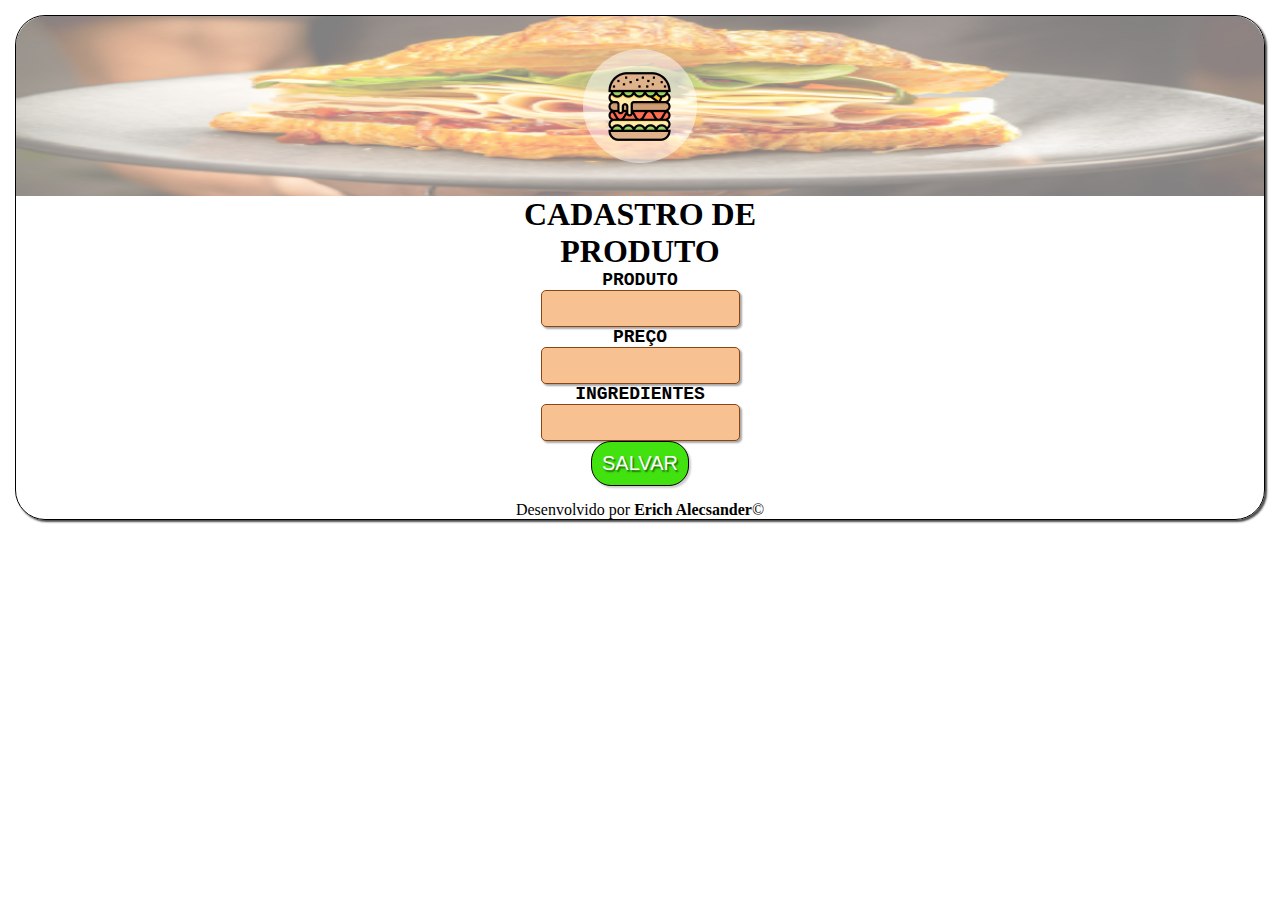
==== index.html @ 8337b339 "Criação dos arquivos" ====
<!DOCTYPE html>
<html lang="pt-br">
<head>
    <meta charset="UTF-8">
    <meta http-equiv="X-UA-Compatible" content="IE=edge">
    <meta name="viewport" content="width=device-width, initial-scale=1.0">
    <title>APP Lanchonete</title>
    <link rel="shortcut icon" href="logo-lanchonete.png" type="image/x-icon">
    <link rel="stylesheet" href="estilo.css">
</head>
<body>
    <header>
        <img id="fundo-cabeçalho" src="fundo-cabecalho.png" alt="lanche no prato">
        <img id="logo" src="logo-lanchonete.png" alt="lanche logo">
    </header>
    <div>
        <h1 id="titulo1">CADASTRO DE<br> PRODUTO</h1>
    </div>
    <form>
        <div id="inputs">
            <h3 id="produto">PRODUTO</h3>
            <input type="text" required>
            <h3 id="preco">PREÇO</h3>
            <input type="number" required>
            <h3 id="ingrediente">INGREDIENTES</h3>
            <input type="text" required>
            <br>
            <button id="botao" type="submit">SALVAR</button>
        </div>
    </form>

    <footer>
        <p>
            Desenvolvido por <strong>Erich Alecsander</strong>&copy;
        </p>
    </footer>
</body>
</html>
---- estilo.css ----
*{
    margin: 0;
    padding: 0;
}

#logo {
    position:absolute;
    top: center;
    left: center;
}

#fundo-cabeçalho{
    position: relative;
    width: 100vw;
    height: 20vh;
    border-top-left-radius: 30px;
    border-top-right-radius: 30px;
}

#titulo1{
    text-align: center;
}

#produto{
    font-family: Courier;
    font-size: large;
    text-align: center;
}

#preco{
    font-family: Courier;
    font-size: large;
}

#ingrediente{
    font-family: Courier;
    font-size: large;
}

#botao{
    font-size: 20px;
    background-color: rgb(65, 226, 15);
    border: 0;
    margin-bottom: 15px;
    padding: 10px;
    color: #ffffff;
    box-shadow: 2px 2px 2px rgba(0,0,0,0.2);
    text-shadow: 1.5px 1.5px 1.5px rgba(0,0,0,0.5);
    border: 1px solid rgb(0, 0, 0);
    border-radius: 20px;
}
#botao :hover{
    background: rgb(30, 255, 0);
    box-shadow: inset 2px 2px 2px rgb(0, 0, 0);
    text-shadow: none;
}

input{
    border-radius: 5px;
    color: rgb(75, 75, 75);
    border: 1.5px solid saddlebrown;
    background-color: rgb(248, 193, 145);
    box-shadow: 2px 2px 2px rgb(167, 167, 167);
    padding: 10px;
}

header,footer{
    display: flex;
    justify-content: center;
    align-items: center;
}

body{
    display:block;
    border: 1px solid black;
    box-shadow: 2px 2px 2px rgb(75, 75, 75);
    margin-top: 15px;
    margin-left: 15px;
    margin-right: 15px;
    border-radius: 30px;
}
#inputs{
    text-align: center;
}
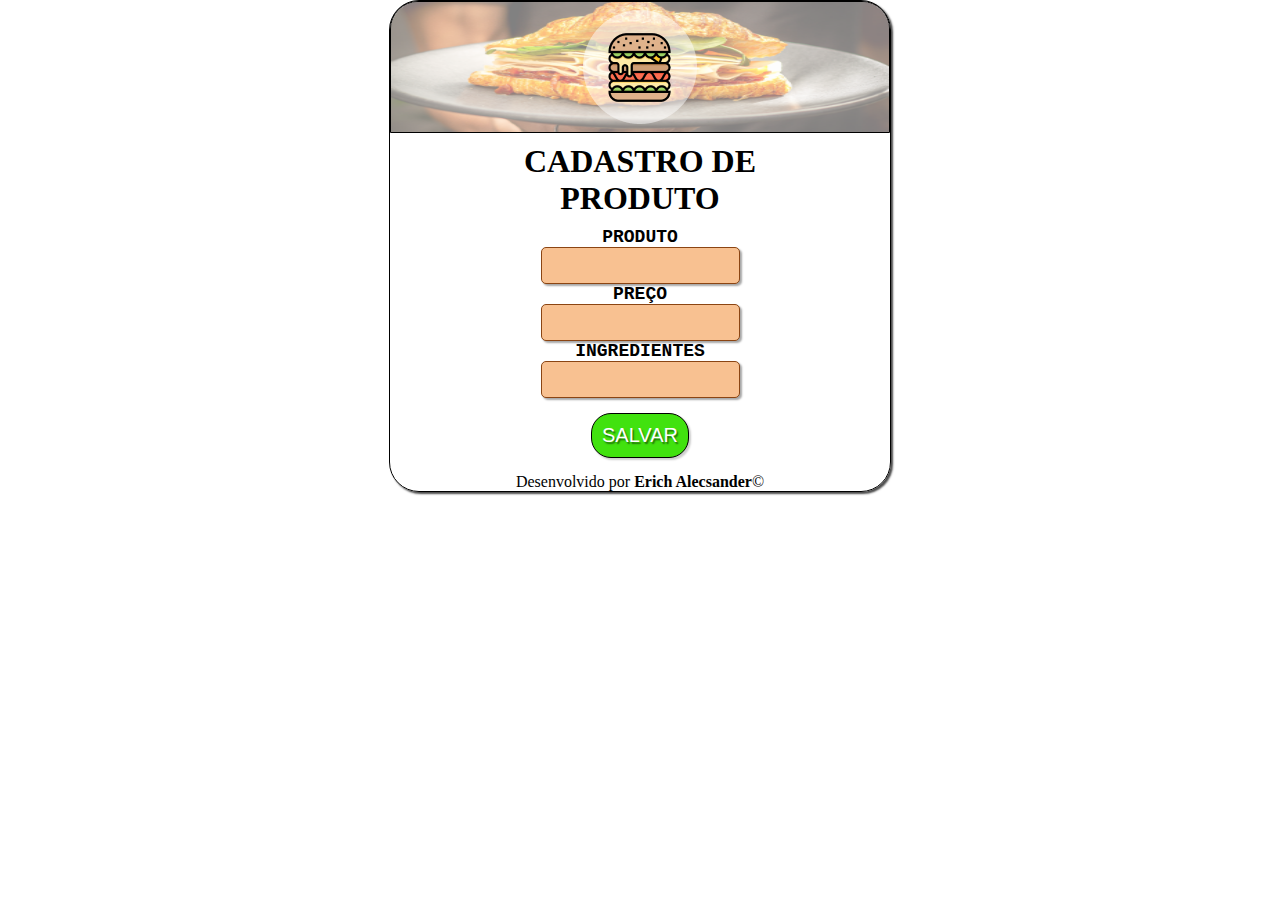
==== commit 48e5c151: "Atualização no CSS" ====
--- a/index.html
+++ b/index.html
@@ -1,5 +1,6 @@
 <!DOCTYPE html>
 <html lang="pt-br">
+
 <head>
     <meta charset="UTF-8">
     <meta http-equiv="X-UA-Compatible" content="IE=edge">
@@ -8,6 +9,7 @@
     <link rel="shortcut icon" href="logo-lanchonete.png" type="image/x-icon">
     <link rel="stylesheet" href="estilo.css">
 </head>
+
 <body>
     <header>
         <img id="fundo-cabeçalho" src="fundo-cabecalho.png" alt="lanche no prato">
@@ -35,4 +37,5 @@
         </p>
     </footer>
 </body>
+
 </html>--- a/estilo.css
+++ b/estilo.css
@@ -1,61 +1,64 @@
-*{
+* {
     margin: 0;
     padding: 0;
 }
 
 #logo {
-    position:absolute;
+    position: absolute;
     top: center;
     left: center;
 }
 
-#fundo-cabeçalho{
-    position: relative;
-    width: 100vw;
-    height: 20vh;
-    border-top-left-radius: 30px;
-    border-top-right-radius: 30px;
+#fundo-cabeçalho {
+    text-align: center;
+    width: 500px;
+    height: 130px;
+    border-top-left-radius: 28px;
+    border-top-right-radius: 28px;
+    border: 1px solid black
 }
 
-#titulo1{
+#titulo1 {
     text-align: center;
+    margin: 10px;
 }
 
-#produto{
-    font-family: Courier;
-    font-size: large;
-    text-align: center;
-}
-
-#preco{
+#produto {
     font-family: Courier;
     font-size: large;
 }
 
-#ingrediente{
+#preco {
     font-family: Courier;
     font-size: large;
 }
 
-#botao{
+#ingrediente {
+    font-family: Courier;
+    font-size: large;
+}
+
+#botao {
     font-size: 20px;
     background-color: rgb(65, 226, 15);
-    border: 0;
+    border: 10;
     margin-bottom: 15px;
     padding: 10px;
     color: #ffffff;
-    box-shadow: 2px 2px 2px rgba(0,0,0,0.2);
-    text-shadow: 1.5px 1.5px 1.5px rgba(0,0,0,0.5);
+    box-shadow: 2px 2px 2px rgba(0, 0, 0, 0.2);
+    text-shadow: 1.5px 1.5px 1.5px rgba(0, 0, 0, 0.5);
     border: 1px solid rgb(0, 0, 0);
     border-radius: 20px;
+    margin: 15px;
 }
-#botao :hover{
+
+#botao :hover {
     background: rgb(30, 255, 0);
     box-shadow: inset 2px 2px 2px rgb(0, 0, 0);
     text-shadow: none;
 }
 
-input{
+input {
     border-radius: 5px;
     color: rgb(75, 75, 75);
     border: 1.5px solid saddlebrown;
@@ -64,21 +67,20 @@
     padding: 10px;
 }
 
-header,footer{
+header,footer {
     display: flex;
     justify-content: center;
     align-items: center;
 }
 
-body{
-    display:block;
+body {
+    width: 500px;
     border: 1px solid black;
     box-shadow: 2px 2px 2px rgb(75, 75, 75);
-    margin-top: 15px;
-    margin-left: 15px;
-    margin-right: 15px;
+    margin: 0 auto;
     border-radius: 30px;
 }
-#inputs{
+
+#inputs {
     text-align: center;
 }